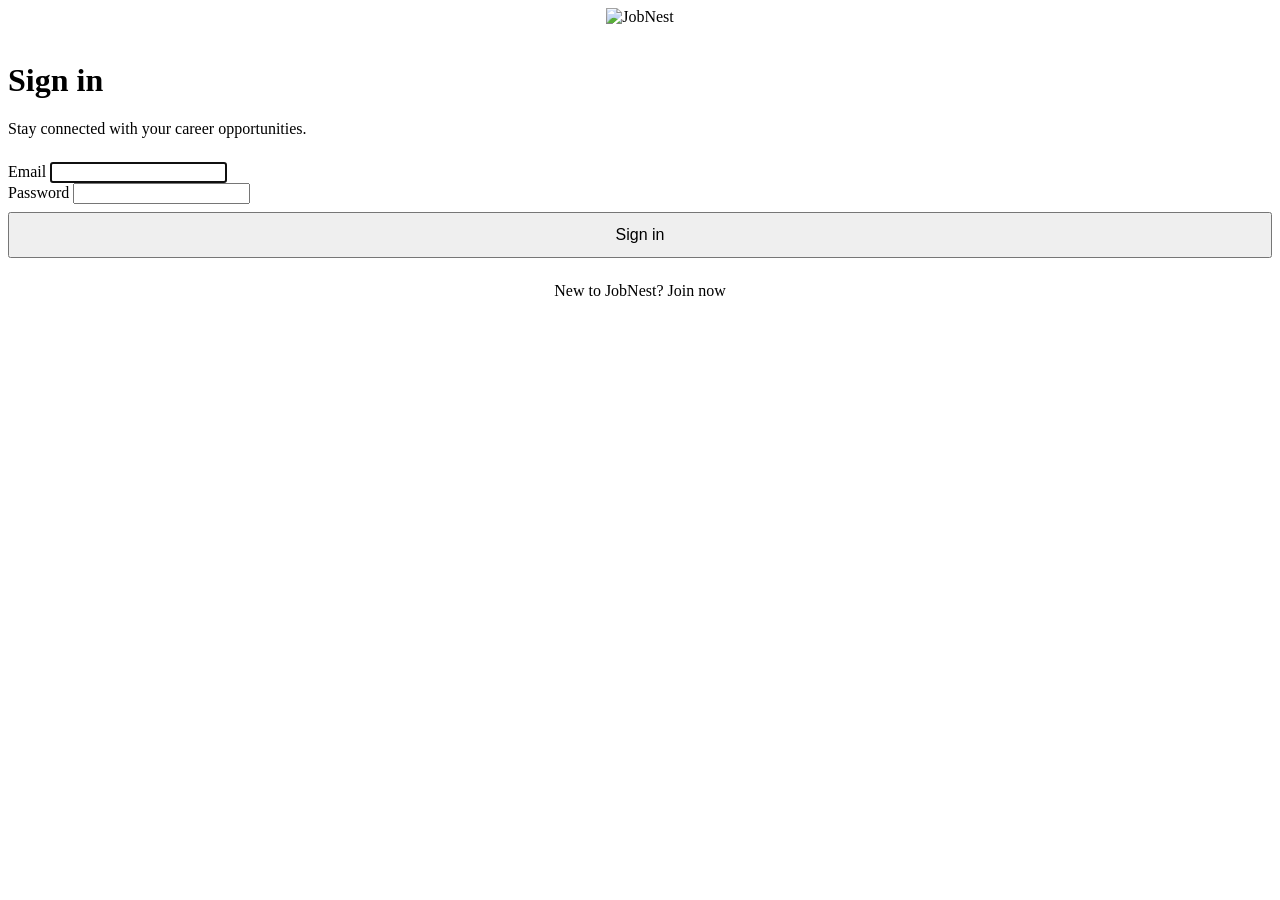
==== src/main/resources/templates/login.html @ 4d31c60f "Initial commit of JobNest Premium Job Portal" ====
<!DOCTYPE html>
<html lang="en" xmlns:th="http://www.thymeleaf.org">
<head th:replace="~{fragments/layout :: head('Sign In')}"></head>
<body>
<header th:replace="~{fragments/layout :: navbar}"></header>
<main class="auth-wrapper">
    <div class="auth-card">
        <div style="text-align: center; margin-bottom: 24px;">
            <img th:src="@{/images/logo.png}" alt="JobNest" style="height: 64px; margin-bottom: 12px;">
        </div>
        <h1>Sign in</h1>
        <p style="margin-bottom: 24px;">Stay connected with your career opportunities.</p>
        <div th:replace="~{fragments/layout :: alerts}"></div>
        <form th:action="@{/login}" method="post">
            <div class="form-group">
                <label for="username" class="form-label">Email</label>
                <input type="email" id="username" name="username" class="form-control" required autofocus>
            </div>
            <div class="form-group">
                <label for="password" class="form-label">Password</label>
                <input type="password" id="password" name="password" class="form-control" required>
            </div>
            <button type="submit" class="btn btn-primary" style="width: 100%; padding: 12px; margin-top: 8px; font-size: 16px;">Sign in</button>
        </form>
        <div style="text-align: center; margin-top: 24px;">
            <p>New to JobNest? <a th:href="@{/register}">Join now</a></p>
        </div>
    </div>
</main>
<footer th:replace="~{fragments/layout :: footer}"></footer>
</body>
</html>
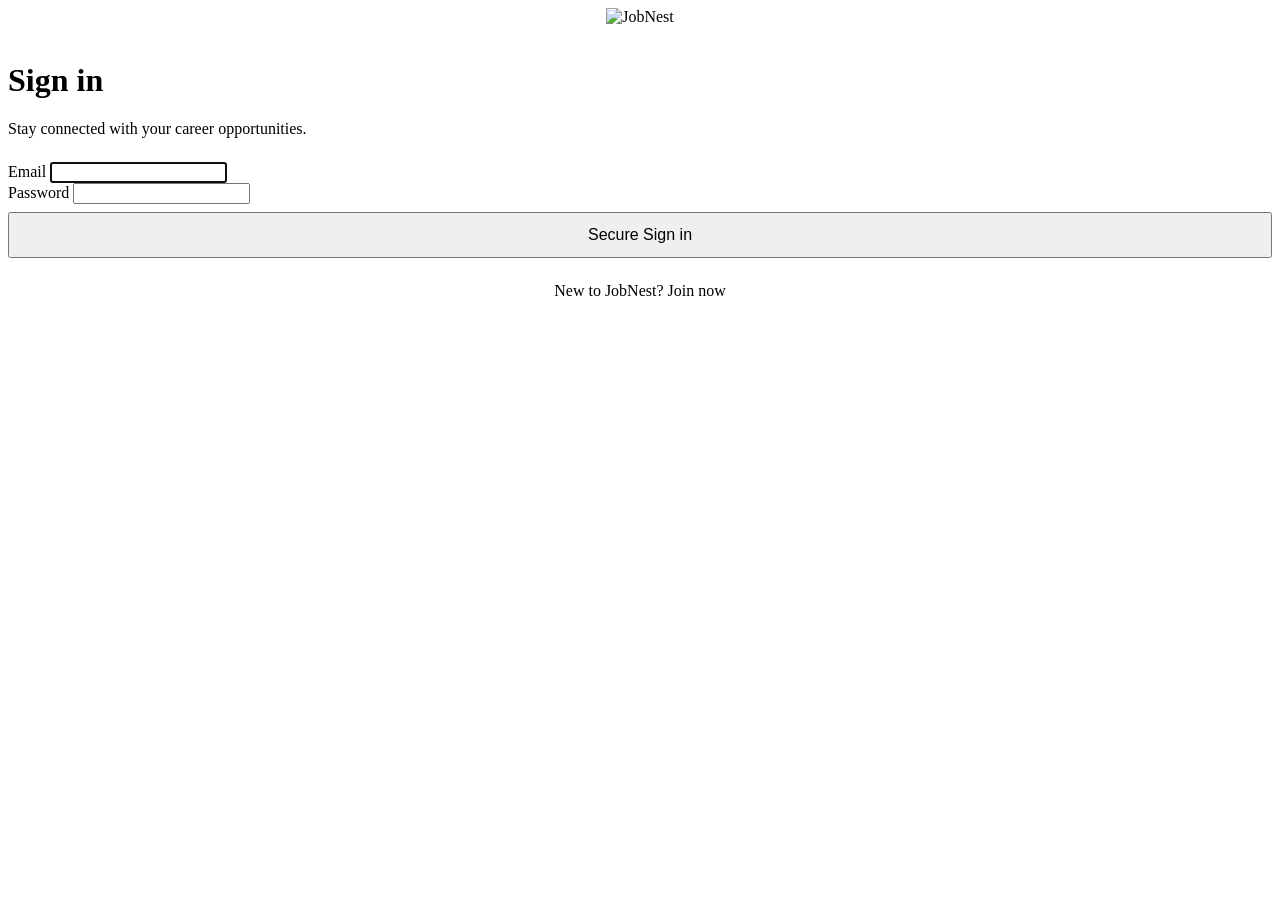
==== commit 3dbc2c25: "Fix: pom.xml validation and improved employer navigation with OTP demo" ====
--- a/src/main/resources/templates/login.html
+++ b/src/main/resources/templates/login.html
@@ -11,17 +11,76 @@
         <h1>Sign in</h1>
         <p style="margin-bottom: 24px;">Stay connected with your career opportunities.</p>
         <div th:replace="~{fragments/layout :: alerts}"></div>
-        <form th:action="@{/login}" method="post">
-            <div class="form-group">
-                <label for="username" class="form-label">Email</label>
-                <input type="email" id="username" name="username" class="form-control" required autofocus>
+        <form th:action="@{/login}" method="post" id="loginForm">
+            <div id="credentials-step">
+                <div class="form-group">
+                    <label for="username" class="form-label">Email</label>
+                    <input type="email" id="username" name="username" class="form-control" required autofocus>
+                </div>
+                <div class="form-group">
+                    <label for="password" class="form-label">Password</label>
+                    <input type="password" id="password" name="password" class="form-control" required>
+                </div>
+                <button type="button" onclick="triggerOTP()" class="btn btn-primary" style="width: 100%; padding: 12px; margin-top: 8px; font-size: 16px;">Secure Sign in</button>
             </div>
-            <div class="form-group">
-                <label for="password" class="form-label">Password</label>
-                <input type="password" id="password" name="password" class="form-control" required>
+            
+            <div id="otp-step" style="display: none; text-align: center;">
+                <div style="color: #d4a853; font-size: 32px; margin-bottom: 12px;"><i class="fa-solid fa-mobile-screen-button"></i></div>
+                <h3 style="margin-bottom: 8px;">2-Step Verification</h3>
+                <p style="color: #a0a0a0; font-size: 14px; margin-bottom: 16px;">We just sent a 6-digit OTP code to your registered device via Twilio SMS.</p>
+                <div class="form-group">
+                    <input type="text" id="otp-code" class="form-control" placeholder="Enter 6-digit code (Any code works)" style="text-align: center; letter-spacing: 4px; font-size: 18px; font-weight: bold;" maxlength="6">
+                </div>
+                <button type="button" onclick="verifyOTP()" class="btn btn-primary" style="width: 100%; padding: 12px; margin-top: 8px; font-size: 16px;">Verify & Login</button>
+                <button type="button" onclick="cancelOTP()" class="btn btn-secondary" style="width: 100%; padding: 12px; margin-top: 8px; font-size: 16px; background-color: transparent; border: 1px solid #666;">Cancel</button>
             </div>
-            <button type="submit" class="btn btn-primary" style="width: 100%; padding: 12px; margin-top: 8px; font-size: 16px;">Sign in</button>
         </form>
+
+        <script>
+            let generatedOTP = null;
+
+            function triggerOTP() {
+                const user = document.getElementById('username').value;
+                const pass = document.getElementById('password').value;
+                if (!user || !pass) {
+                    alert("Please enter email and password first.");
+                    return;
+                }
+                
+                // Generate a random 6-digit code for Dev
+                generatedOTP = Math.floor(100000 + Math.random() * 900000).toString();
+                
+                // Simulate Twilio API delay
+                document.querySelector('#credentials-step button').innerText = "Connecting to Twilio...";
+                document.querySelector('#credentials-step button').disabled = true;
+                
+                setTimeout(() => {
+                    alert("SECURITY ALERT (Dev Mode): Your 6-digit verification code is " + generatedOTP);
+                    document.getElementById('credentials-step').style.display = 'none';
+                    document.getElementById('otp-step').style.display = 'block';
+                    document.getElementById('otp-code').focus();
+                }, 1000);
+            }
+            
+            function verifyOTP() {
+                const code = document.getElementById('otp-code').value;
+                if (code === generatedOTP) {
+                    document.querySelector('#otp-step button').innerText = "Verifying AGI Identity...";
+                    setTimeout(() => {
+                        document.getElementById('loginForm').submit();
+                    }, 800);
+                } else {
+                    alert("Invalid OTP. In Dev Mode, use the code shown in the browser alert: " + generatedOTP);
+                }
+            }
+            
+            function cancelOTP() {
+                document.getElementById('otp-step').style.display = 'none';
+                document.getElementById('credentials-step').style.display = 'block';
+                document.querySelector('#credentials-step button').innerText = "Secure Sign in";
+                document.querySelector('#credentials-step button').disabled = false;
+            }
+        </script>
         <div style="text-align: center; margin-top: 24px;">
             <p>New to JobNest? <a th:href="@{/register}">Join now</a></p>
         </div>
